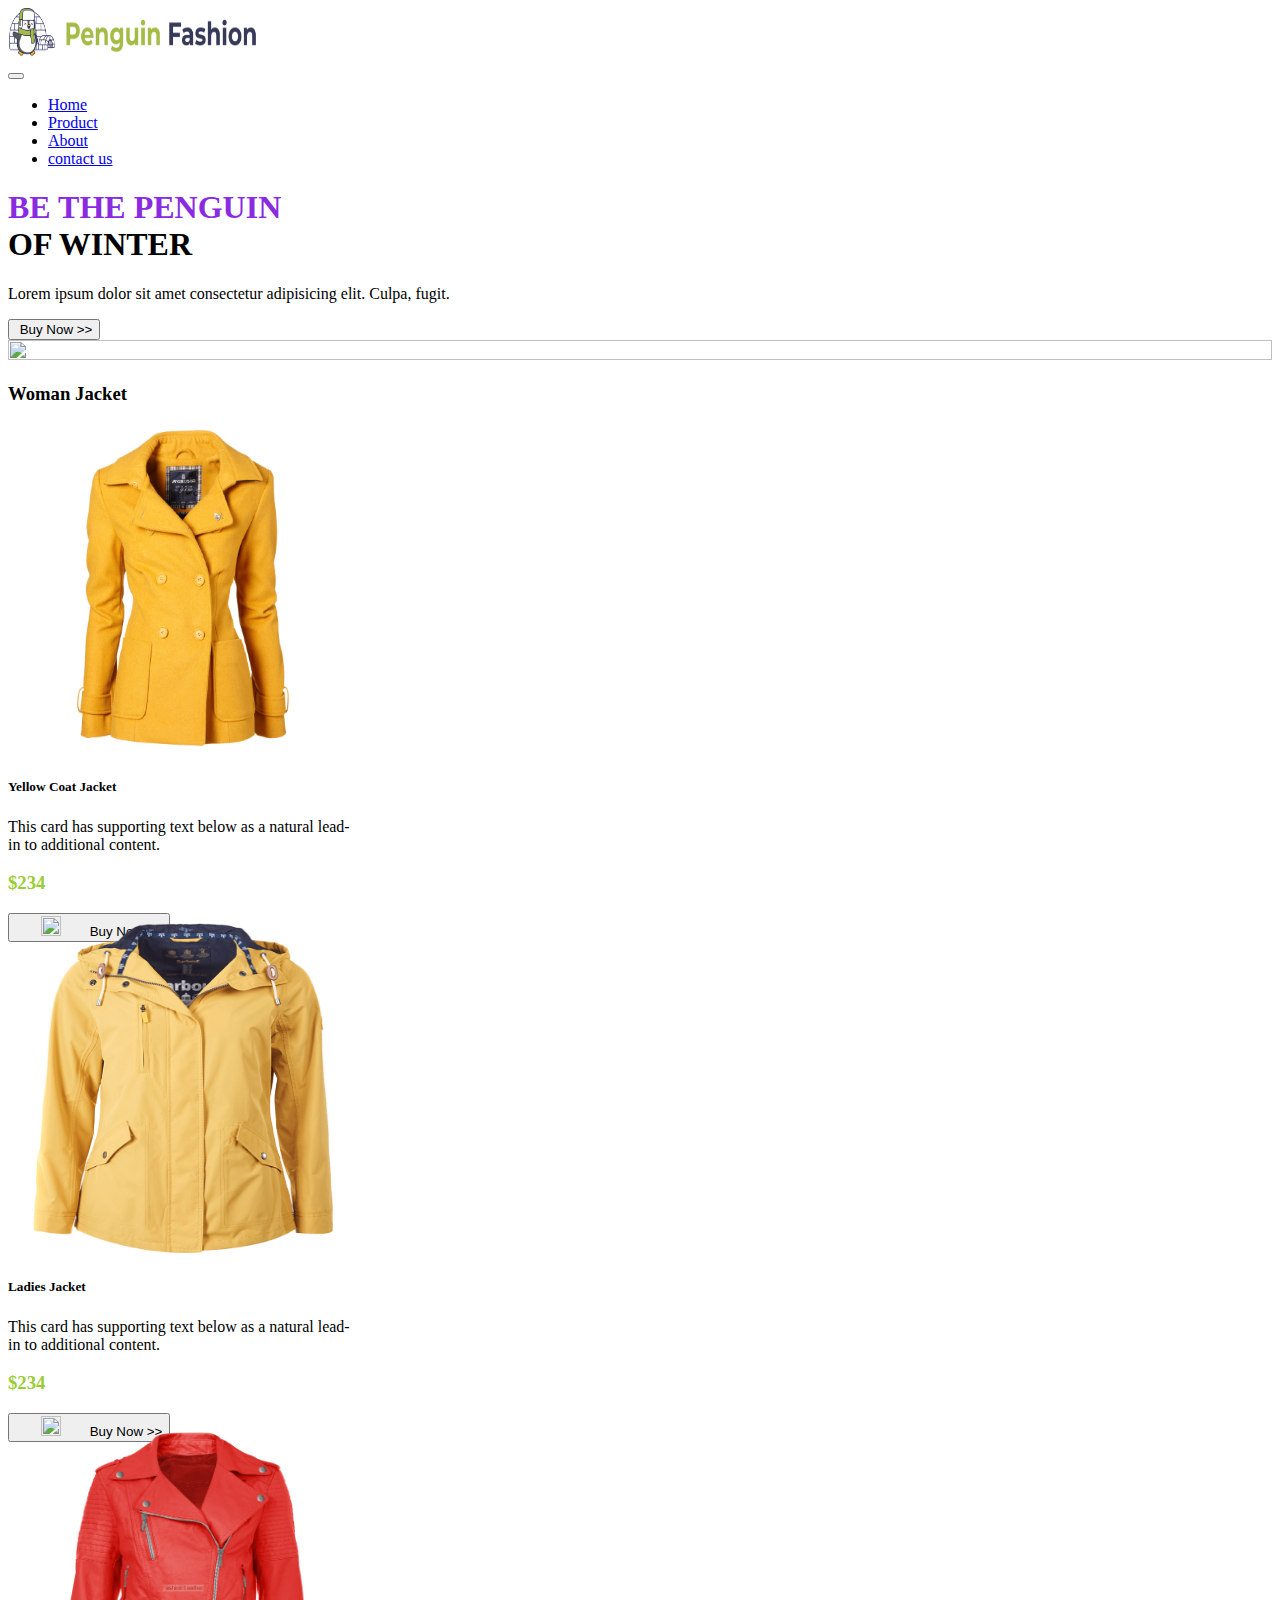
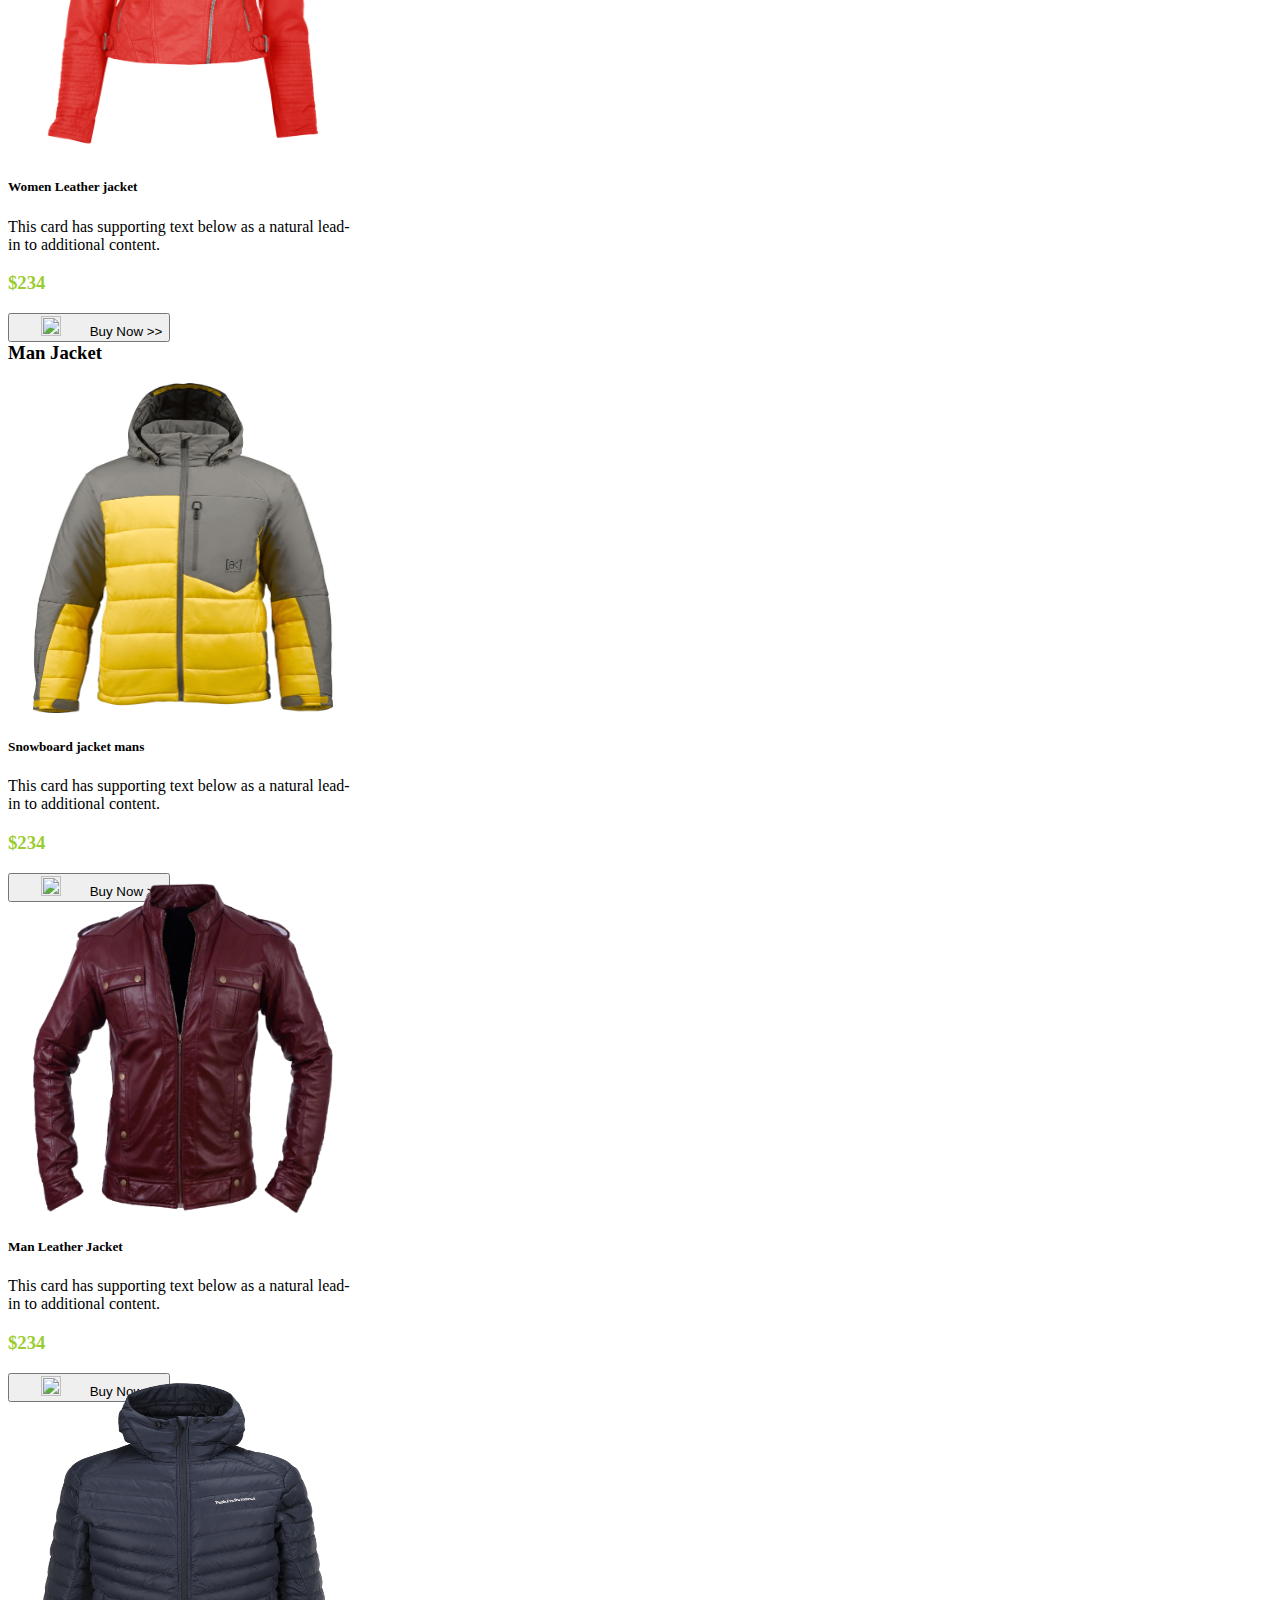
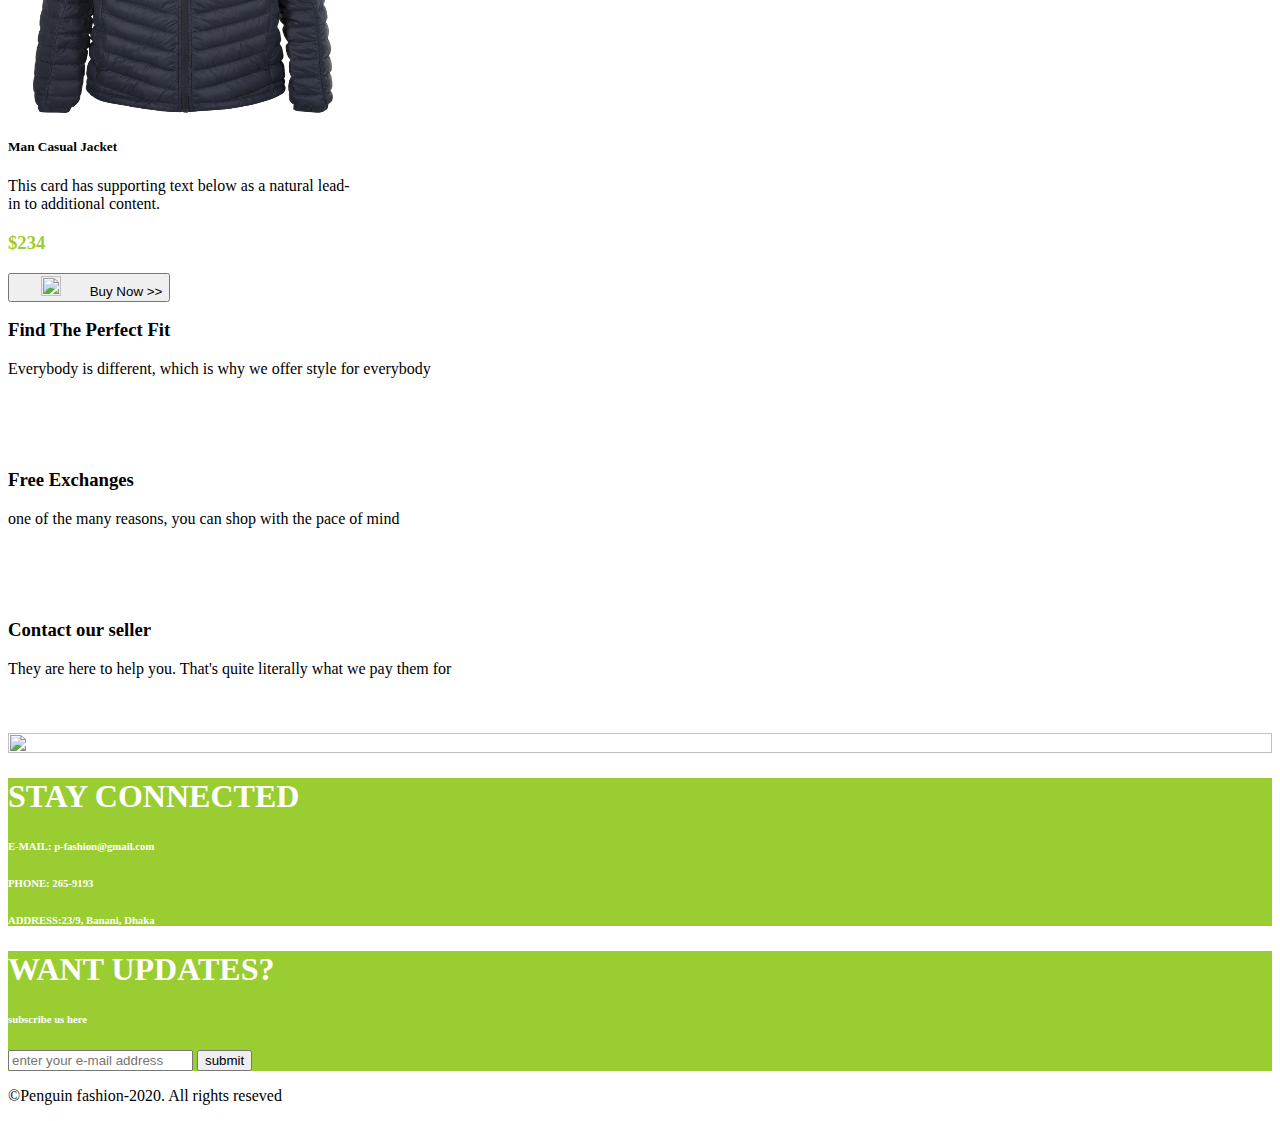
==== index.html @ 7fd69a9a "response-assignment" ====
<!DOCTYPE html>
<html lang="en">
<head>
    <meta charset="UTF-8">
    <meta name="viewport" content="width=device-width, initial-scale=1.0">
    <title>Document</title>
    <link href="https://cdn.jsdelivr.net/npm/bootstrap@5.0.0-beta1/dist/css/bootstrap.min.css" rel="stylesheet" integrity="sha384-giJF6kkoqNQ00vy+HMDP7azOuL0xtbfIcaT9wjKHr8RbDVddVHyTfAAsrekwKmP1" crossorigin="anonymous">
    <link rel="stylesheet" href="style.css">
</head>
<body>
    <main class="container">
        <header>
        <nav class="navbar navbar-expand-lg navbar-light  ">
            <div class="container-fluid">
              <a  class="navbar-brand title-img" href="#"><img  src="logo.png" alt="" srcset=""></a>
              <div class="d-flex justify-content-end">
              <button class="navbar-toggler" type="button" data-bs-toggle="collapse" data-bs-target="#navbarNav" aria-controls="navbarNav" aria-expanded="false" aria-label="Toggle navigation">
                <span class="navbar-toggler-icon"></span>
              </button>
              <div class="collapse navbar-collapse" id="navbarNav">
                <ul class="navbar-nav">
                  <li class="nav-item">
                    <a class="nav-link active" aria-current="page" href="#">Home</a>
                  </li>
                  <li class="nav-item">
                    <a class="nav-link" href="product">Product</a>
                  </li>
                  <li class="nav-item">
                    <a class="nav-link" href="about">About</a>
                  </li>
                  <li class="nav-item">
                    <a class="nav-link " href="contact" tabindex="-1" aria-disabled="true">contact us</a>
                  </li>
                </ul>
              </div>
              </div>
            </div>
          </nav>
        
          <section class="mt-5 ">
            <div class="row d-flex align-items-center">
                <div class="col-md-6">
                    <div class="png-half">

                        <h1 ><span class="png-bc">BE THE PENGUIN </span><br>OF WINTER</h1>
                        <p>Lorem ipsum dolor sit amet consectetur adipisicing elit. Culpa, fugit.</p>
                        <button class="btn btn-success "><img src="logo/buy.png" alt="" srcset=""> Buy Now >></button>
                    </div>
                </div>
                <div class="col-md-6 photo">
                    <img src="image/mask.jpg" alt="" srcset="">
                </div>
            </div>
          </section>
        </header>
          <section  class="mt-5">
              <h3>Woman Jacket</h3>
            <div class="row row-cols-1 row-cols-md-3 g-4">
                <div class="col">
                  <div class="card   shadow png-card">
                    <img src="Image/yellow.png" class="card-img-top" alt="...">
                    <div class="card-body">
                      <h5 class="card-title">Yellow Coat Jacket</h5>
                      <p class="card-text">This card has supporting text below as a natural lead-in to additional content.</p>
                    </div>
                    <div class="card-footer d-flex justify-content-between png-footer">
                        
                    <div class="price ">
                        <h3>$234</h3>
                    </div>
                    <div class="buy ">
                        <button class="btn btn-success"><img src="logo/buy.png" alt="" srcset=""> Buy Now >></button>
                    </div>
                      
                    </div>
                  </div>
                </div>
                <div class="col">
                  <div class="card  shadow png-card">
                    <img src="Image/yy.png" class="card-img-top" alt="...">
                    <div class="card-body">
                      <h5 class="card-title">Ladies Jacket</h5>
                      <p class="card-text">This card has supporting text below as a natural lead-in to additional content.</p>
                    </div>
                    <div class="card-footer d-flex justify-content-between png-footer">
                       
                        <div class="price">
                            <h3>$234</h3>
                        </div>
                        <div class="buy">
                            <button class="btn btn-success"><img src="logo/buy.png" alt="" srcset=""> Buy Now >></button>
                        </div>
                    </div>
                  </div>
                </div>
                <div class="col">
                  <div class="card  shadow png-card">
                    <img src="Image/red.png" class="card-img-top" alt="...">
                    <div class="card-body">
                      <h5 class="card-title">Women Leather jacket</h5>
                      <p class="card-text">This card has supporting text below as a natural lead-in to additional content.</p>
                    </div>
                    <div class="card-footer d-flex justify-content-between png-footer">
                        <div class="price">
                            <h3>$234</h3>
                        </div>
                        <div class="buy">
                            <button class="btn btn-success"><img src="logo/buy.png" alt="" srcset=""> Buy Now >></button>
                        </div>
                    </div>
                  </div>
                </div>
              </div>
          </section>
          <section class="mt-5">
              <h3>Man Jacket</h3>
            <div class="row row-cols-1 row-cols-md-3 g-4">
                <div class="col">
                  <div class="card  shadow png-card">
                    <img src="Image/bot.png" class="card-img-top" alt="...">
                    <div class="card-body">
                      <h5 class="card-title">Snowboard jacket mans</h5>
                      <p class="card-text">This card has supporting text below as a natural lead-in to additional content.</p>
                    </div>
                    <div class="card-footer d-flex justify-content-between png-footer">
                        <div class="price">
                            <h3>$234</h3>
                        </div>
                        <div class="buy">
                            <button class="btn btn-success"><img src="logo/buy.png" alt="" srcset=""> Buy Now >></button>
                        </div>
                    </div>
                  </div>
                </div>
                <div class="col">
                  <div class="card shadow png-card">
                    <img src="Image/vip.png" class="card-img-top" alt="...">
                    <div class="card-body">
                      <h5 class="card-title">Man Leather Jacket</h5>
                      <p class="card-text">This card has supporting text below as a natural lead-in to additional content.</p>
                    </div>
                    <div class="card-footer d-flex justify-content-between png-footer">
                        <div class="price">
                            <h3>$234</h3>
                        </div>
                        <div class="buy">
                            <button class="btn btn-success"><img src="logo/buy.png" alt="" srcset=""> Buy Now >></button>
                        </div>
                    </div>
                  </div>
                </div>
                <div class="col">
                  <div class="card  shadow png-card">
                    <img src="Image/top.png" class="card-img-top" alt="...">
                    <div class="card-body">
                      <h5 class="card-title">Man Casual Jacket</h5>
                      <p class="card-text">This card has supporting text below as a natural lead-in to additional content.</p>
                    </div>
                    <div class="card-footer d-flex justify-content-between png-footer">
                        <div class="price">
                            <h3>$234</h3>
                        </div>
                        <div class="buy">
                            <button class="btn btn-success"><img src="logo/buy.png" alt="" srcset=""> Buy Now >></button>
                        </div>
                    </div>
                  </div>
                </div>
              </div>
              
          </section>
          <section class="mt-5">
              <div class="row">
                  <div class="col-md-6">
                    <div class="d-grid gap-3">
                        <div class="p-2 bg-light d-flex align-items-center shadow tick">
                            <div class="col-md-4">
                                <img src="logo/ghor.png" alt="" srcset="">
                            </div>
                           <div class="col-md-8">
                            <h3>Find The Perfect Fit</h3>
                            <p>Everybody is different, which is why we offer style for everybody</p>
                           </div>

                        </div>
                        <div class="p-2 bg-light d-flex align-items-center shadow  tick">
                           <div class="col-md-4">
                            <img src="logo/box.png" alt="" srcset="">
                           </div>
                           <div class="col-md-6">
                            <h3>Free Exchanges</h3>
                            <p>one of the many reasons, you can shop with the pace of mind</p>
                           </div>
                        </div>
                        <div class="p-2 bg-light d-flex align-items-center shadow  tick">
                           <div class="col-md-4">
                            <img src="logo/hpn.png" alt="" srcset="">
                           </div>
                           <div class="col-md-6">
                               <h3>Contact our seller</h3>
                               <p>They are here to help you. That's quite literally what we pay them for </p>
                           </div>
                        </div>
                      </div>
                  </div>
                  <div class="col-md-6 photo p-5">
                      <img src="logo/cart.png" alt="" srcset="">
                  </div>
              </div>
          </section>
          <section class="mt-5 align-items-center d-flex justify-content-center last">
            
              <div>
                <h1>STAY CONNECTED</h1>
                <h6>E-MAIL: p-fashion@gmail.com</h6>
                <h6>PHONE: 265-9193</h6>
                <h6>ADDRESS:23/9, Banani, Dhaka</h6>
              </div>
              
          </section>
          <section class="align-items-center d-flex justify-content-center last">
            <div>
                <h1> WANT UPDATES?</h1>
               <h6>subscribe us here</h6>
               <input type="text" placeholder="enter your e-mail address">
               <button class="btn btn-warning">submit</button>
             </div>
          </section>
          <footer class="d-flex justify-content-center mt-5">
              <p>©Penguin fashion-2020. All rights reseved</p>
          </footer>
    </main>
    <script src="https://cdn.jsdelivr.net/npm/bootstrap@5.0.0-beta1/dist/js/bootstrap.bundle.min.js" integrity="sha384-ygbV9kiqUc6oa4msXn9868pTtWMgiQaeYH7/t7LECLbyPA2x65Kgf80OJFdroafW" crossorigin="anonymous"></script>
</body>
</html>
---- style.css ----
.png-bc{
    color: blueviolet;
}

.title-img img{
    height: 50px;
    width: 250px;
}
.photo img{
    width: 100%;
    height: 80%;
}
.png-card{
    height: 500px;
    width: 350px;
}
.png-card img{
    height: 66%;
    width: 300px ;
    margin-left: 25px;
    margin-right: 25px;
}

.png-footer{
   border: none;
   background-color: white;
}
.tick{
    height: 150px;
    border-radius: 10px;
    
}
.tick img{
    height: 75px;
    padding-left: 10px;
}
.price{
    color: yellowgreen;
}

.buy img{
    height: 20px;
    width: 20px;
}
.last{
    background-color: yellowgreen;
    color: white;
}
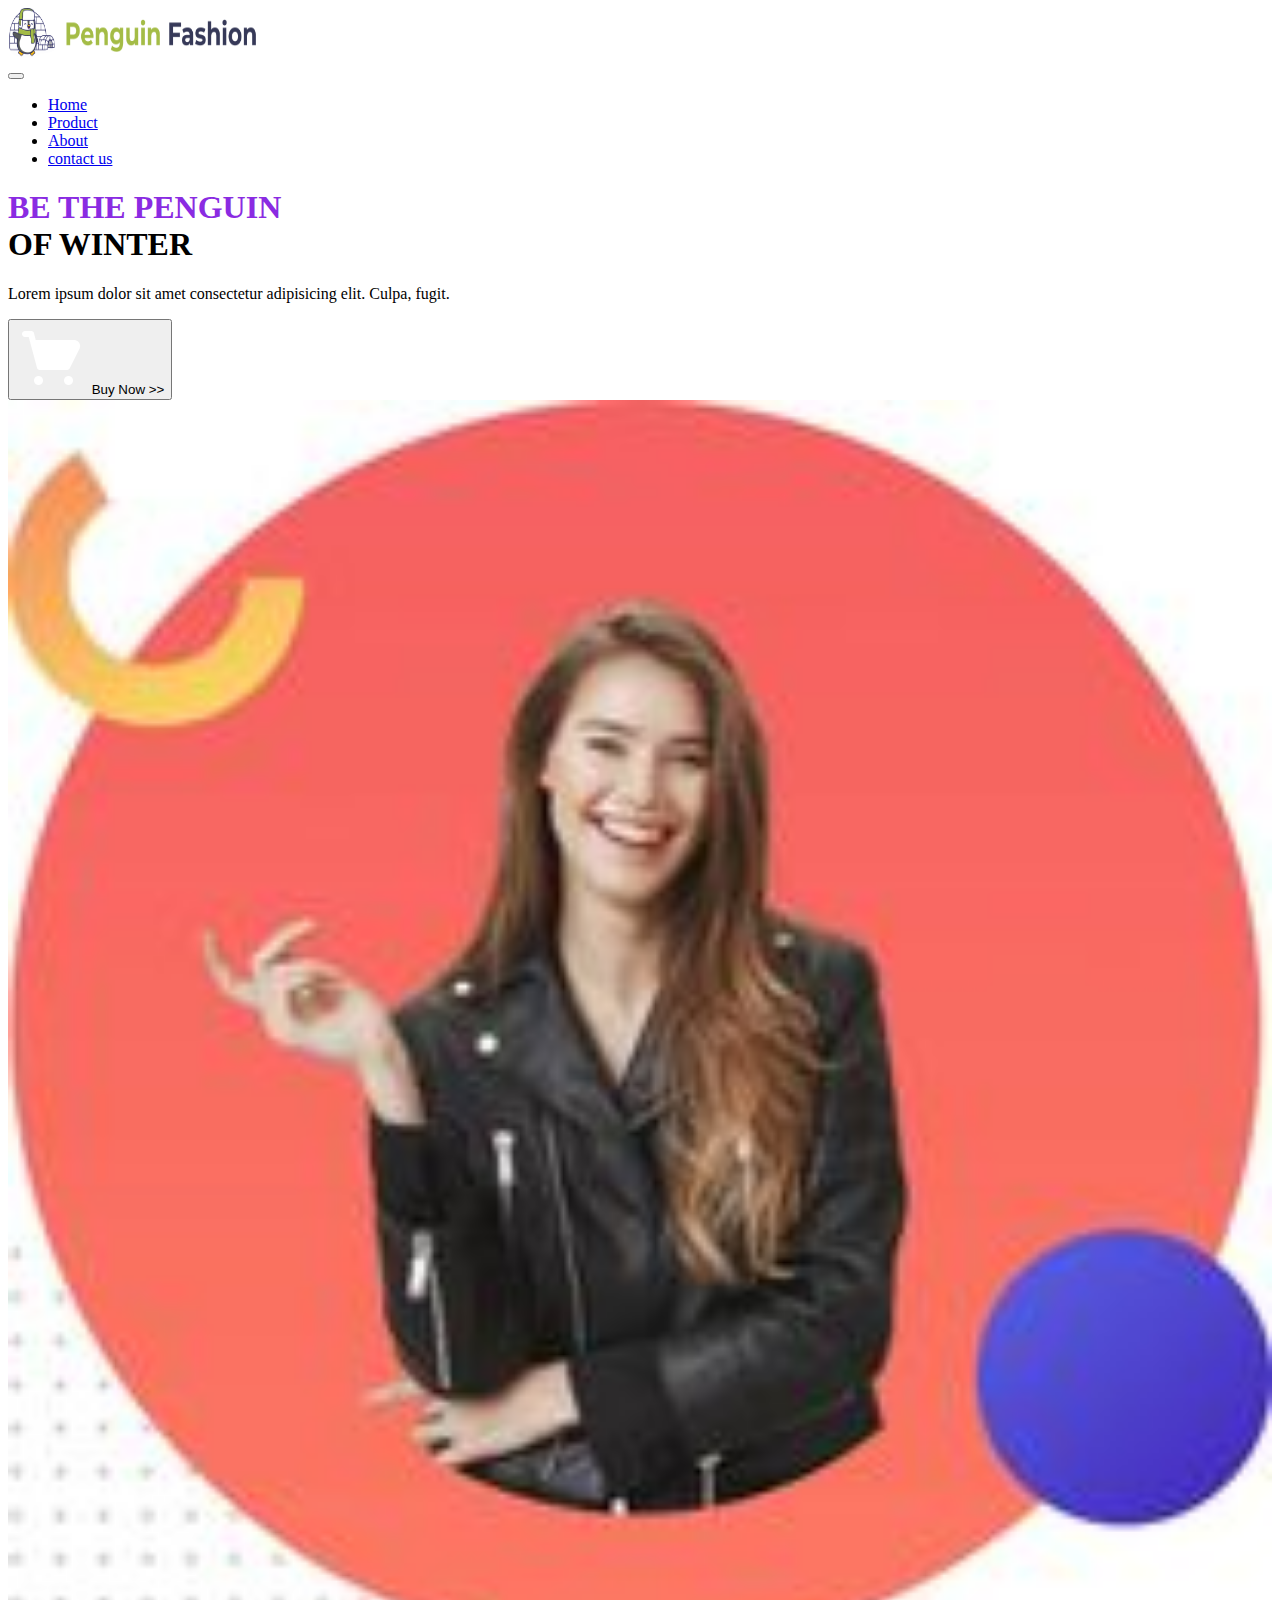
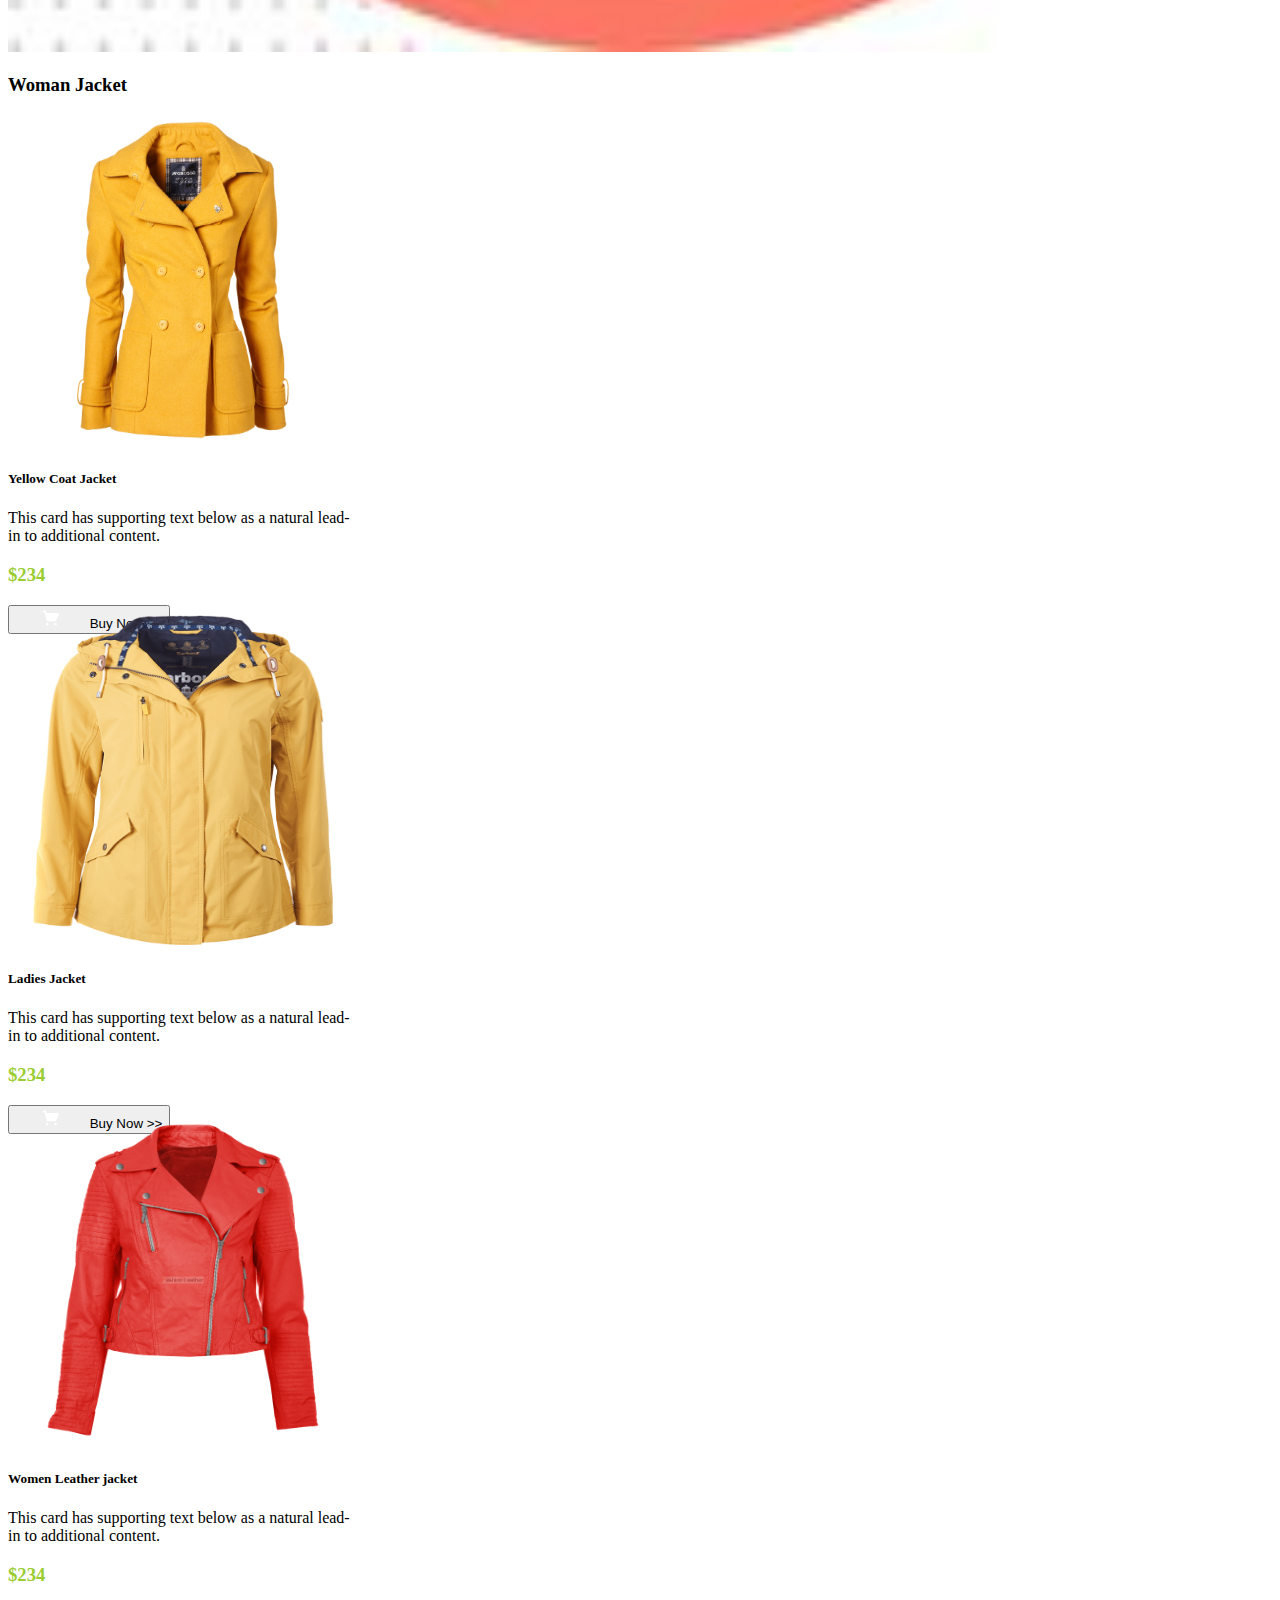
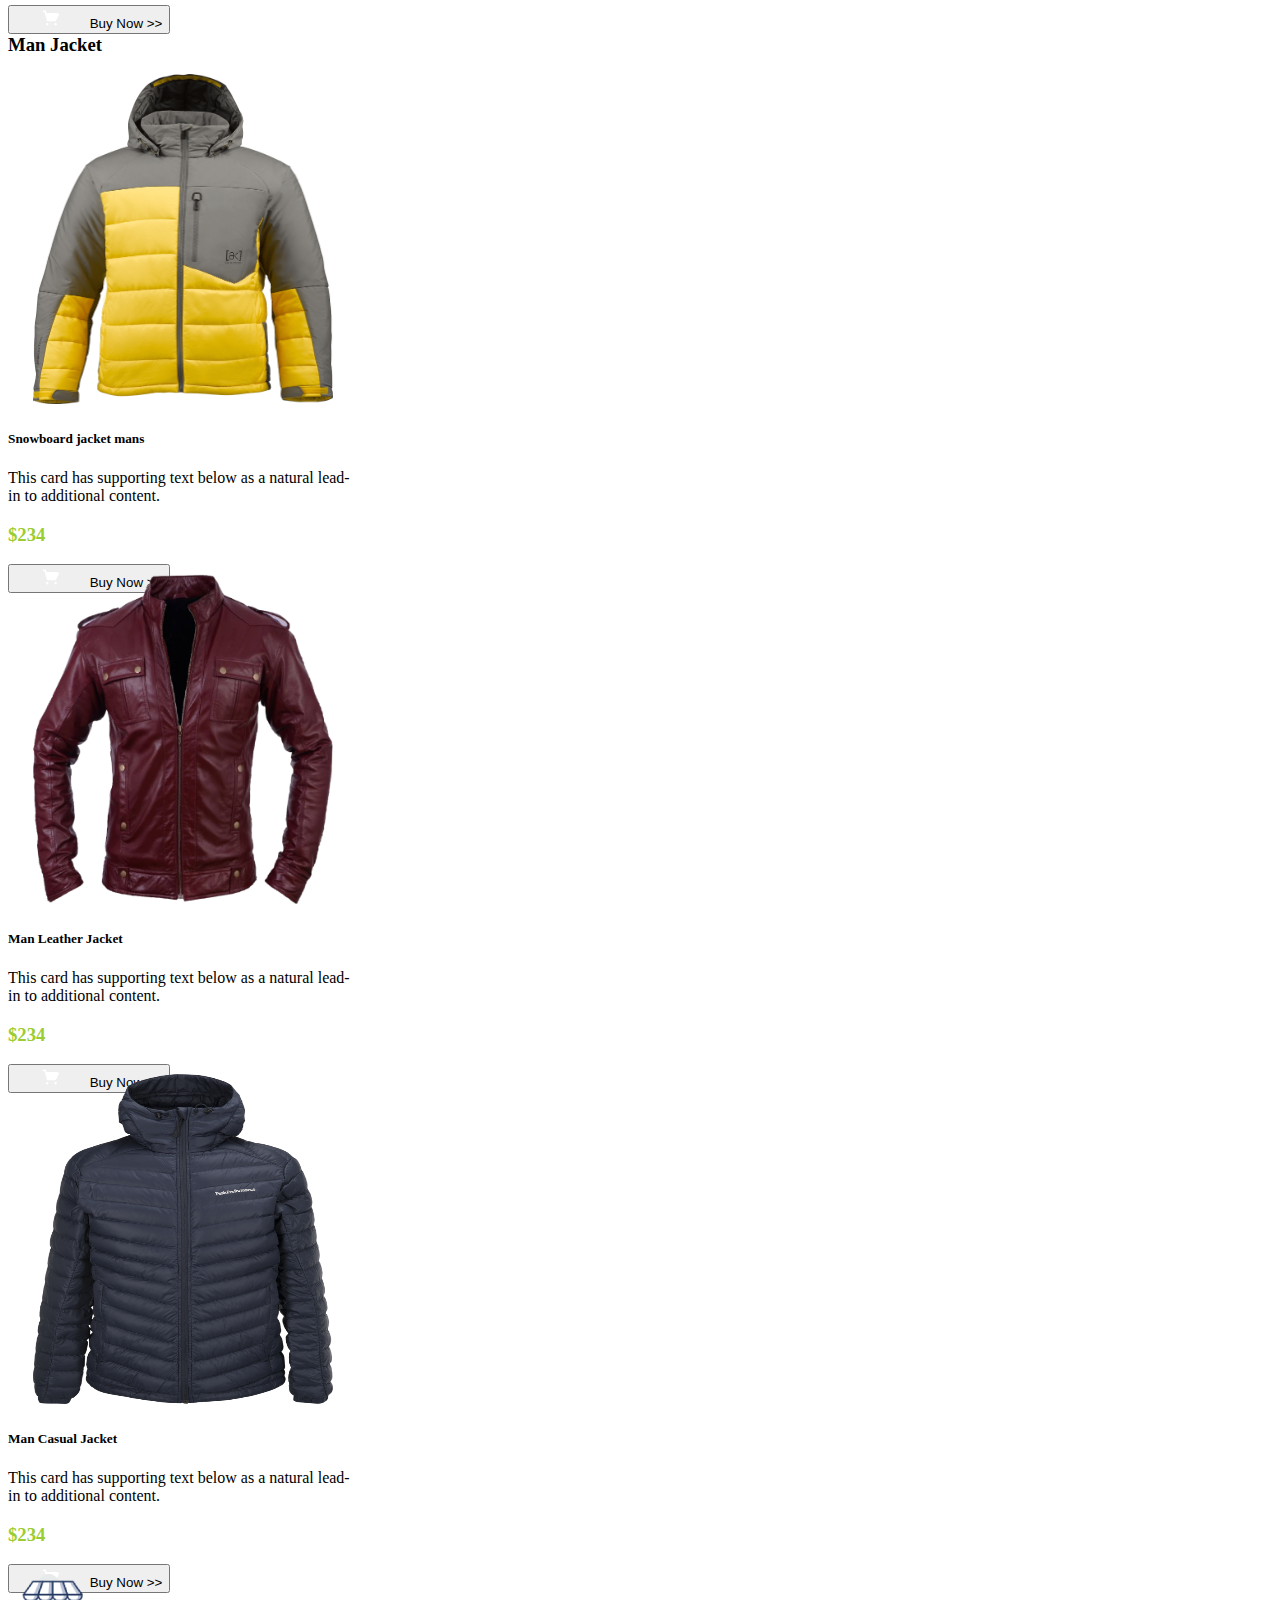
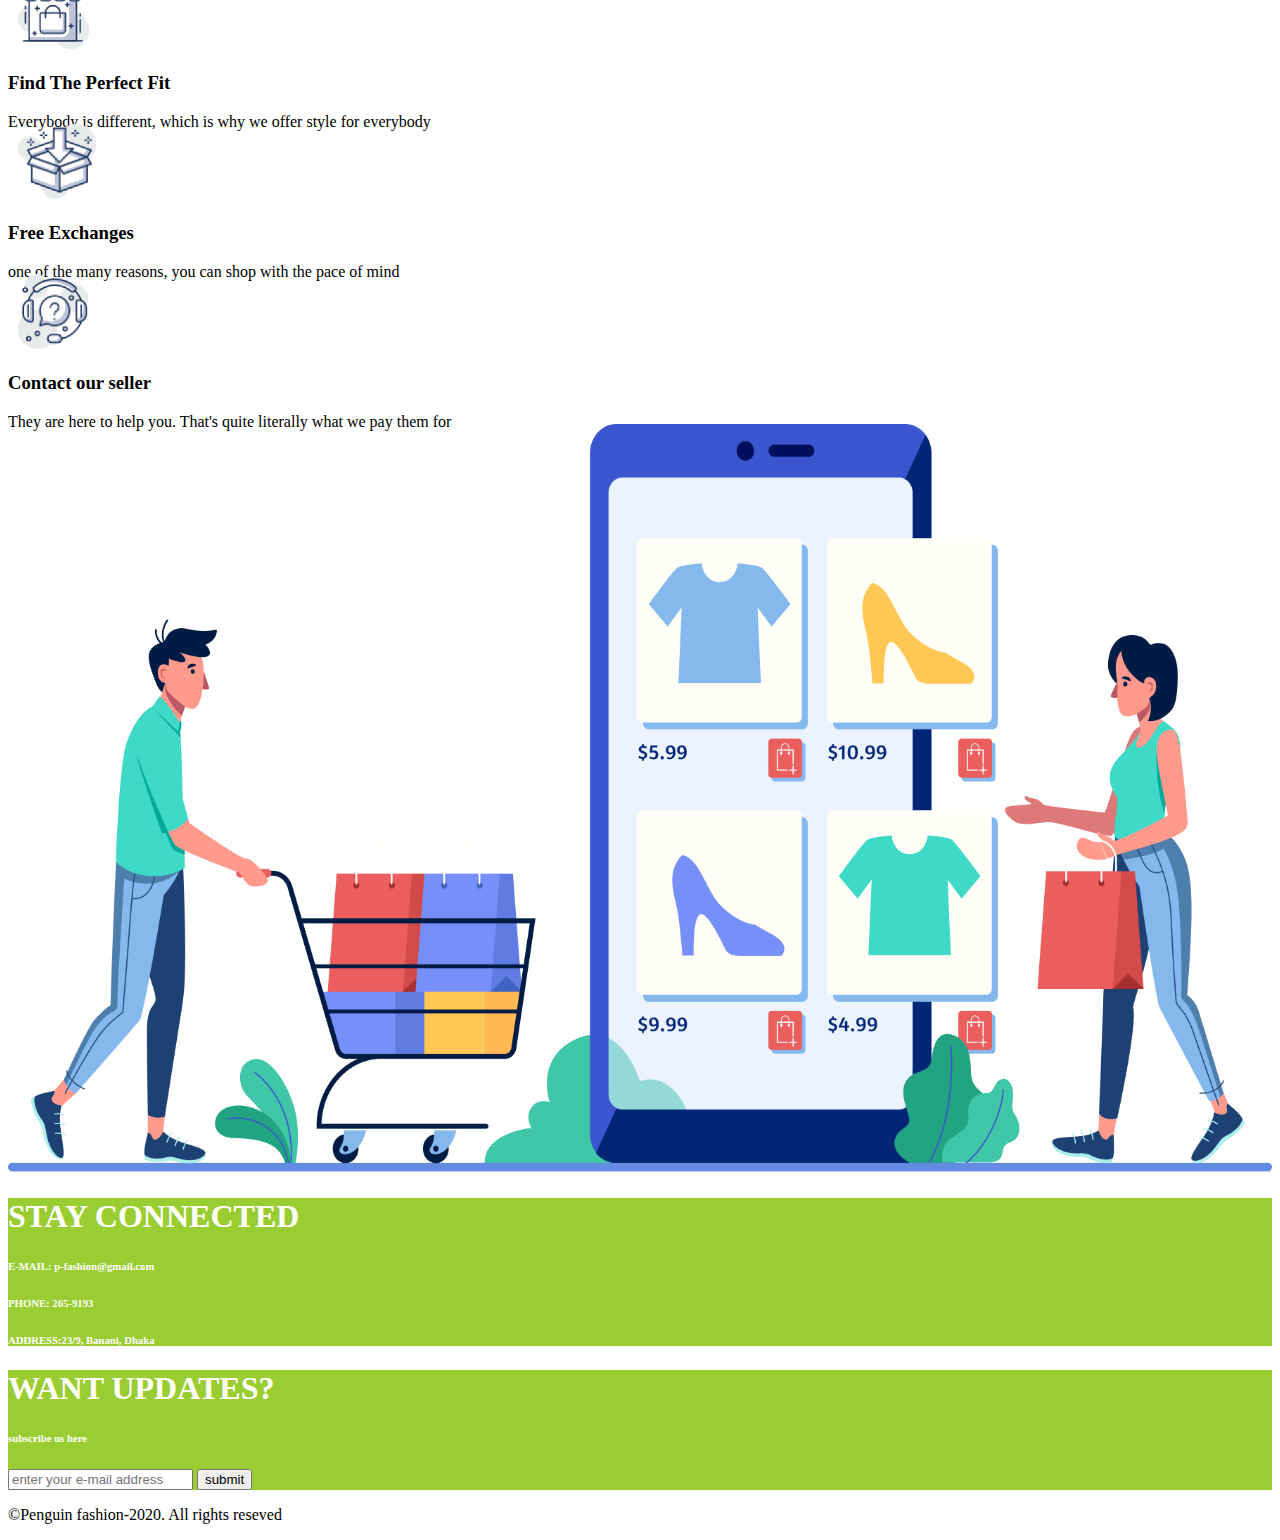
==== commit c7f31832: "change" ====
--- a/index.html
+++ b/index.html
@@ -44,11 +44,11 @@
 
                         <h1 ><span class="png-bc">BE THE PENGUIN </span><br>OF WINTER</h1>
                         <p>Lorem ipsum dolor sit amet consectetur adipisicing elit. Culpa, fugit.</p>
-                        <button class="btn btn-success "><img src="logo/buy.png" alt="" srcset=""> Buy Now >></button>
+                        <button class="btn btn-success "><img src="Logo/buy.png" alt="" srcset=""> Buy Now >></button>
                     </div>
                 </div>
                 <div class="col-md-6 photo">
-                    <img src="image/mask.jpg" alt="" srcset="">
+                    <img src="Image/mask.jpg" alt="" srcset="">
                 </div>
             </div>
           </section>
@@ -69,7 +69,7 @@
                         <h3>$234</h3>
                     </div>
                     <div class="buy ">
-                        <button class="btn btn-success"><img src="logo/buy.png" alt="" srcset=""> Buy Now >></button>
+                        <button class="btn btn-success"><img src="Logo/buy.png" alt="" srcset=""> Buy Now >></button>
                     </div>
                       
                     </div>
@@ -88,7 +88,7 @@
                             <h3>$234</h3>
                         </div>
                         <div class="buy">
-                            <button class="btn btn-success"><img src="logo/buy.png" alt="" srcset=""> Buy Now >></button>
+                            <button class="btn btn-success"><img src="Logo/buy.png" alt="" srcset=""> Buy Now >></button>
                         </div>
                     </div>
                   </div>
@@ -105,7 +105,7 @@
                             <h3>$234</h3>
                         </div>
                         <div class="buy">
-                            <button class="btn btn-success"><img src="logo/buy.png" alt="" srcset=""> Buy Now >></button>
+                            <button class="btn btn-success"><img src="Logo/buy.png" alt="" srcset=""> Buy Now >></button>
                         </div>
                     </div>
                   </div>
@@ -127,7 +127,7 @@
                             <h3>$234</h3>
                         </div>
                         <div class="buy">
-                            <button class="btn btn-success"><img src="logo/buy.png" alt="" srcset=""> Buy Now >></button>
+                            <button class="btn btn-success"><img src="Logo/buy.png" alt="" srcset=""> Buy Now >></button>
                         </div>
                     </div>
                   </div>
@@ -144,7 +144,7 @@
                             <h3>$234</h3>
                         </div>
                         <div class="buy">
-                            <button class="btn btn-success"><img src="logo/buy.png" alt="" srcset=""> Buy Now >></button>
+                            <button class="btn btn-success"><img src="Logo/buy.png" alt="" srcset=""> Buy Now >></button>
                         </div>
                     </div>
                   </div>
@@ -161,7 +161,7 @@
                             <h3>$234</h3>
                         </div>
                         <div class="buy">
-                            <button class="btn btn-success"><img src="logo/buy.png" alt="" srcset=""> Buy Now >></button>
+                            <button class="btn btn-success"><img src="Logo/buy.png" alt="" srcset=""> Buy Now >></button>
                         </div>
                     </div>
                   </div>
@@ -175,7 +175,7 @@
                     <div class="d-grid gap-3">
                         <div class="p-2 bg-light d-flex align-items-center shadow tick">
                             <div class="col-md-4">
-                                <img src="logo/ghor.png" alt="" srcset="">
+                                <img src="Logo/ghor.png" alt="" srcset="">
                             </div>
                            <div class="col-md-8">
                             <h3>Find The Perfect Fit</h3>
@@ -185,7 +185,7 @@
                         </div>
                         <div class="p-2 bg-light d-flex align-items-center shadow  tick">
                            <div class="col-md-4">
-                            <img src="logo/box.png" alt="" srcset="">
+                            <img src="Logo/box.png" alt="" srcset="">
                            </div>
                            <div class="col-md-6">
                             <h3>Free Exchanges</h3>
@@ -194,7 +194,7 @@
                         </div>
                         <div class="p-2 bg-light d-flex align-items-center shadow  tick">
                            <div class="col-md-4">
-                            <img src="logo/hpn.png" alt="" srcset="">
+                            <img src="Logo/hpn.png" alt="" srcset="">
                            </div>
                            <div class="col-md-6">
                                <h3>Contact our seller</h3>
@@ -204,7 +204,7 @@
                       </div>
                   </div>
                   <div class="col-md-6 photo p-5">
-                      <img src="logo/cart.png" alt="" srcset="">
+                      <img src="Logo/cart.png" alt="" srcset="">
                   </div>
               </div>
           </section>
